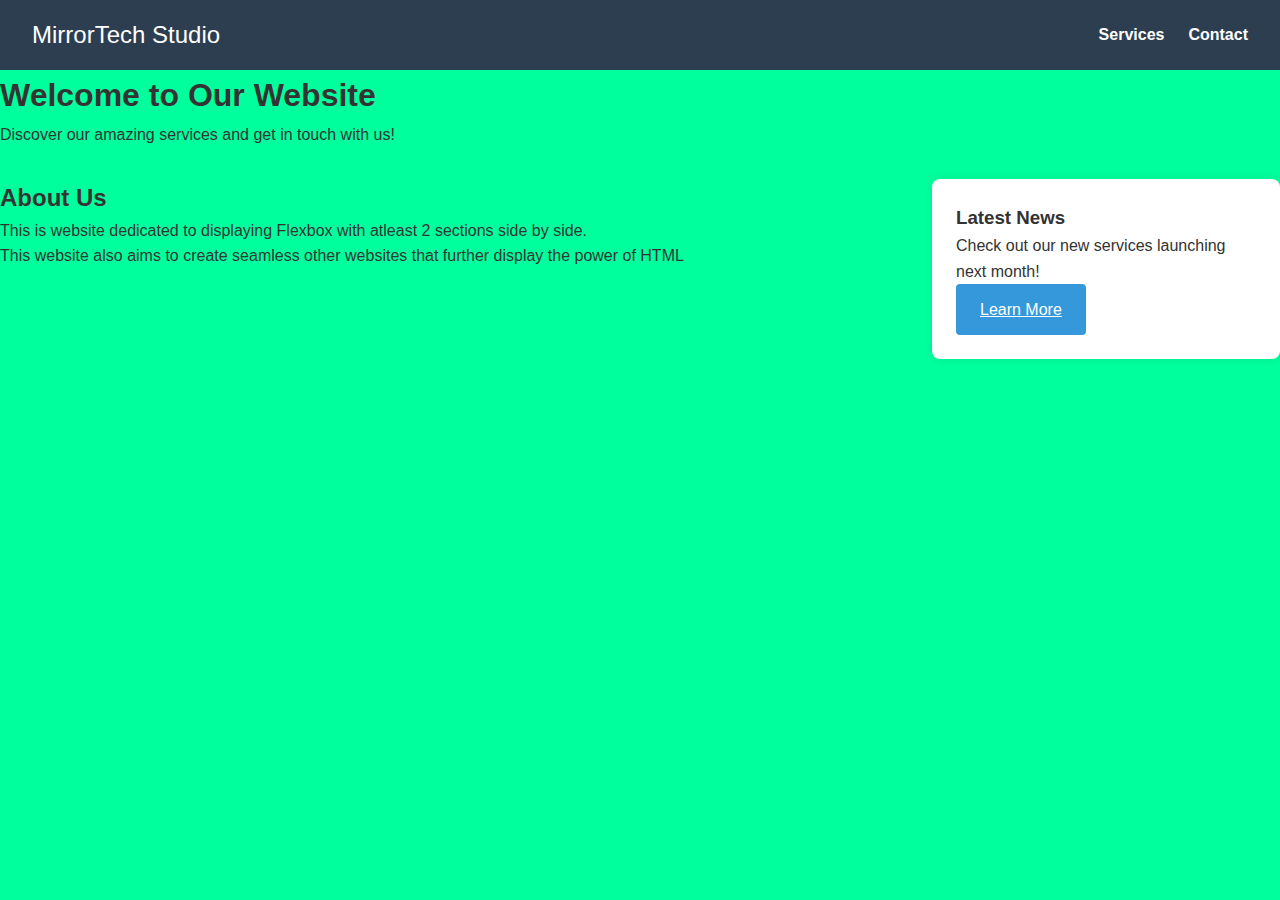
==== index.html @ 4b677ea9 "Initial Commit" ====
<!DOCTYPE html>
<html lang="en">
<head>
    <meta charset="UTF-8">
    <meta name="viewport" content="width=device-width, initial-scale=1.0">
    <title>Home | MirrorTech</title>
    <link rel="stylesheet" href="style.css">
</head>
<body>
    <nav>
        <div class="logo">MirrorTech Studio</div>
        <ul>
            <li><a href="services.html">Services</a></li>
            <li><a href="contact.html">Contact</a></li>
        </ul>
    </nav>

    <main class="container">
        <section class="hero">
            <h1>Welcome to Our Website</h1>
            <p>Discover our amazing services and get in touch with us!</p>
        </section>

        <div class="flex-container">
            <section class="main-content">
                <h2>About Us</h2>
                <p>This is website dedicated to displaying Flexbox with atleast 2 sections side by side.</p>
                <p>This website also aims to create seamless other websites that further display the power of HTML</p>
            </section>

            <aside class="sidebar">
                <h3>Latest News</h3>
                <p>Check out our new services launching next month!</p>
                <a href="services.html" class="button">Learn More</a>
            </aside>
        </div>
    </main>
</body>
</html>
---- style.css ----
* {
    margin: 0;
    padding: 0;
    box-sizing: border-box;
    font-family: 'Arial', sans-serif;
}

body {
    line-height: 1.6;
    color: #333;
    background-color: rgb(0, 255, 157);
}



nav {
    display: flex;
    justify-content: space-between;
    align-items: center;
    background-color: #2c3e50;
    padding: 1rem 2rem;
    position: sticky;
    top: 0;
    z-index: 100;
}

nav ul {
    display: flex;
    list-style: none;
}

nav ul li {
    margin-left: 1.5rem;
}

nav a {
    color: white;
    text-decoration: none;
    font-weight: bold;
    transition: color 0.3s ease;
}

nav a:hover {
    color: #3498db;
}

.logo {
    font-size: 1.5rem;
    color: white;
}

img {
    max-width: 100%;
    height: auto;
}


@media (max-width: 1024px) {
    nav {
        padding: 1rem;
    }
}

@media (max-width: 768px) {
    nav {
        flex-direction: column;
        text-align: center;
    }

    nav ul {
        margin-top: 1rem;
        flex-direction: column;
    }

    nav ul li {
        margin: 0.5rem 0;
    }
}

@media (max-width: 480px) {
    .logo {
        font-size: 1.2rem;
    }
}


@keyframes fadeIn {
    from { opacity: 0; }
    to { opacity: 1; }
}

.hero {
    animation: fadeIn 1.5s ease-in;
}


.button {
    transition: all 0.3s ease;
}

.button:hover {
    transform: scale(1.05);
    box-shadow: 0 5px 15px rgba(0,0,0,0.1);
    background: white;
    color: #3498db;
}
.services-grid {
    display: grid;
    grid-template-columns: repeat(auto-fit, minmax(280px, 1fr)); 
    gap: 2.5rem; 
    margin: 3rem 0; 
}

.service-card {
    background: white;
    border: 1px solid #ddd;
    border-radius: 12px; 
    padding: 2rem;
    transition: all 0.3s ease;
    text-align: center;
}

.service-card:hover {
    transform: translateY(-8px); 
    box-shadow: 0 15px 30px rgba(0,0,0,0.15);
}

.service-icon {
    margin-bottom: 1.5rem;
    display: flex;
    justify-content: center;
    align-items: center;
    height: 150px; 
}

.service-icon img {
    width: 180px; 
    height: 180px;
    object-fit: contain;
    transition: transform 0.3s ease;
}

.service-icon img:hover {
    transform: scale(1.1);
}


.contact-form {
    max-width: 600px;
    margin: 2rem auto;
    background: #2c3e50;
    padding: 2rem;
    border-radius: 8px;
    box-shadow: 0 0 20px rgba(0,0,0,0.1);
}
.contact-form label{
    color: white;
}

.form-group {
    margin-bottom: 1.5rem;
}

.form-group label {
    display: block;
    margin-bottom: 0.5rem;
    font-weight: bold;
}

.form-group input,
.form-group textarea {
    width: 100%;
    padding: 0.8rem;
    border: 1px solid #ddd;
    border-radius: 4px;
    transition: border 0.3s ease;
}

.form-group input:focus,
.form-group textarea:focus {
    border-color: #3498db;
    outline: none;
}

.form-group textarea {
    min-height: 150px;
    resize: vertical;
}

.button {
    display: inline-block;
    background: #3498db;
    color: white;
    padding: 0.8rem 1.5rem;
    border: none;
    border-radius: 4px;
    cursor: pointer;
    font-size: 1rem;
}


.flex-container {
    display: flex;
    gap: 2rem;
    margin: 2rem 0;
}

.main-content {
    flex: 3;
}

.sidebar {
    flex: 1;
    background: white;
    padding: 1.5rem;
    border-radius: 8px;
    box-shadow: 0 0 10px rgba(0,0,0,0.1);
}


@media (max-width: 768px) {
    .flex-container {
        flex-direction: column;
    }
    
    .services-grid {
        grid-template-columns: 1fr 1fr;
    }
}

@media (max-width: 480px) {
    .services-grid {
        grid-template-columns: 1fr;
    }
}
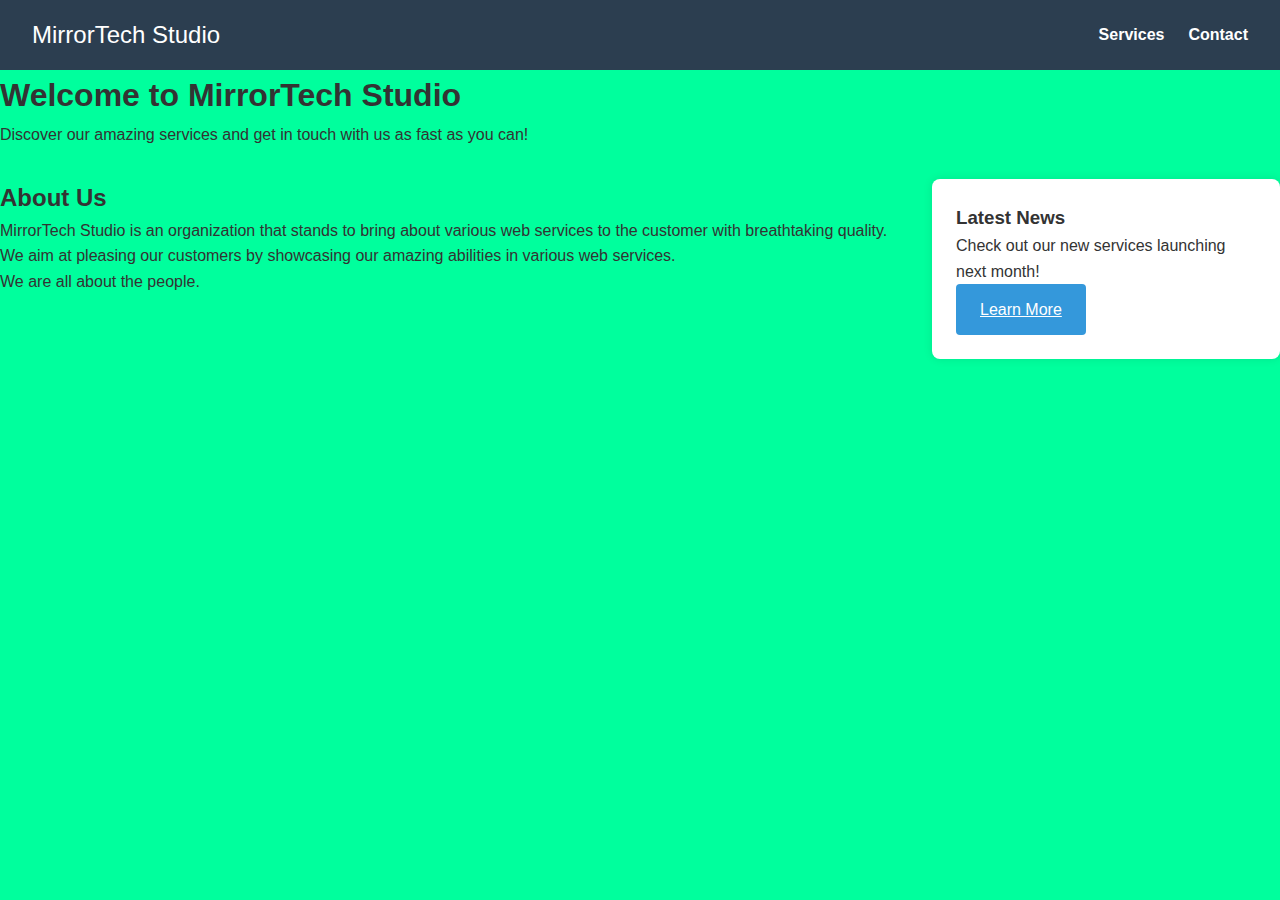
==== commit 00135dfb: "Modified index.html" ====
--- a/index.html
+++ b/index.html
@@ -17,15 +17,16 @@
 
     <main class="container">
         <section class="hero">
-            <h1>Welcome to Our Website</h1>
-            <p>Discover our amazing services and get in touch with us!</p>
+            <h1>Welcome to MirrorTech Studio</h1>
+            <p>Discover our amazing services and get in touch with us as fast as you can!</p>
         </section>
 
         <div class="flex-container">
             <section class="main-content">
                 <h2>About Us</h2>
-                <p>This is website dedicated to displaying Flexbox with atleast 2 sections side by side.</p>
-                <p>This website also aims to create seamless other websites that further display the power of HTML</p>
+                <p>MirrorTech Studio is an organization that stands to bring about various web services to the customer with breathtaking quality.</p>
+                <p>We aim at pleasing our customers by showcasing our amazing abilities in various web services.</p>
+                <p>We are all about the people.</p>
             </section>
 
             <aside class="sidebar">
